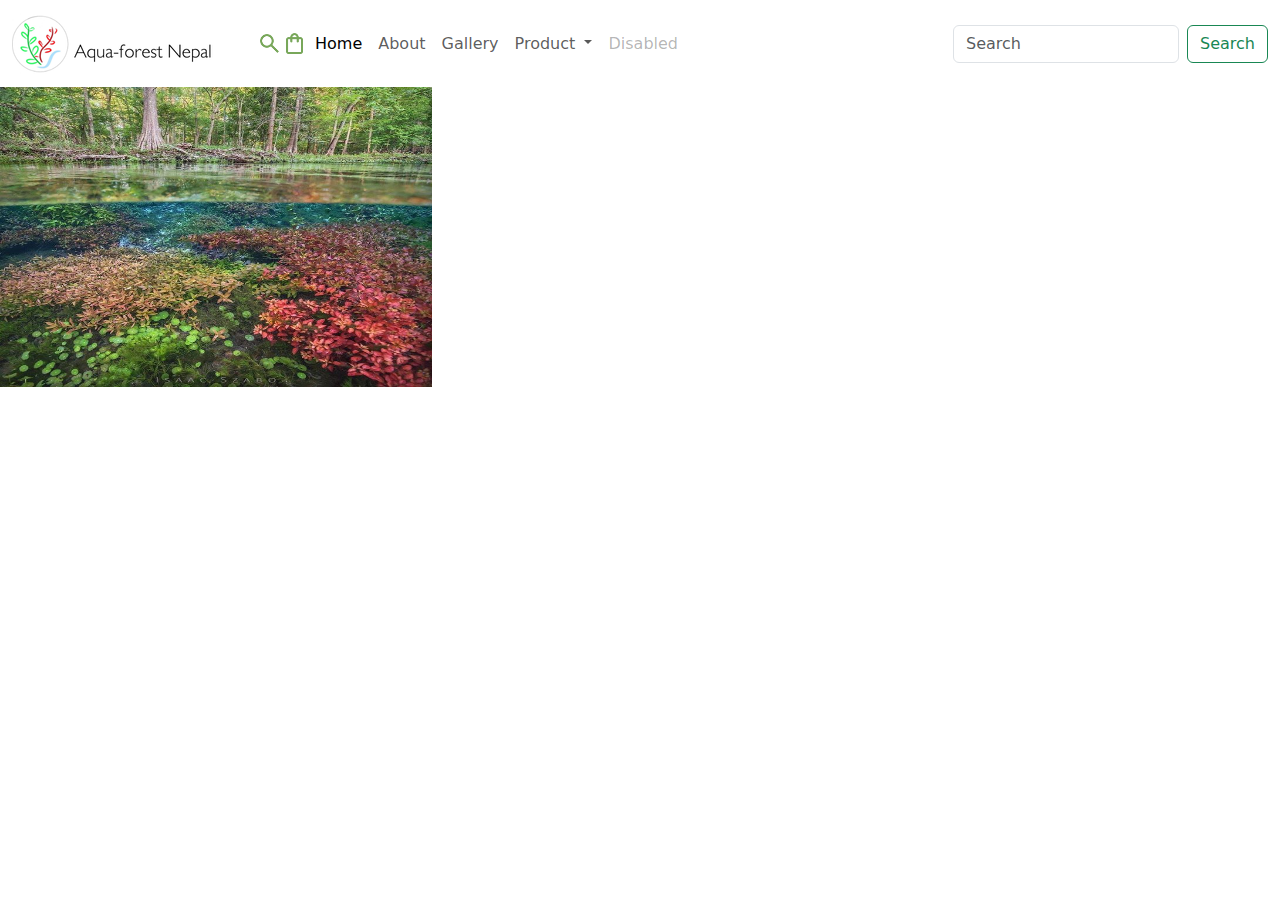
==== index.html @ c4454581 "Rename test2.html to index.html" ====
<!DOCTYPE html>
<html lang="en">
<head>
    <meta charset="UTF-8">
    <meta name="viewport" content="width=device-width, initial-scale=1.0">
    <link href="https://cdn.jsdelivr.net/npm/bootstrap@5.3.3/dist/css/bootstrap.min.css" rel="stylesheet" integrity="sha384-QWTKZyjpPEjISv5WaRU9OFeRpok6YctnYmDr5pNlyT2bRjXh0JMhjY6hW+ALEwIH" crossorigin="anonymous">
    <link rel="stylesheet" href="test.css">
    <title>Document</title>
</head>
<body>
    <nav class="navbar navbar-expand-lg bg-light-border-subtle">
        <div class="container-fluid">
          <a class="navbar-brand" href="#"><img src="Aqua-forest Nepal1.png" alt=""></a> <img src="search_24dp_FILL0_wght400_GRAD0_opsz24 (1).png" width="25px" height="25px"><img src="shopping_bag_24dp_FILL0_wght400_GRAD0_opsz24 (1).png" width="25px" height="25px">
          <button class="navbar-toggler" type="button" data-bs-toggle="collapse" data-bs-target="#navbarSupportedContent" aria-controls="navbarSupportedContent" aria-expanded="false" aria-label="Toggle navigation">
            <span class="navbar-toggler-icon"></span>
          </button>
          <div class="collapse navbar-collapse" id="navbarSupportedContent">
            <ul class="navbar-nav me-auto mb-2 mb-lg-0">
              <li class="nav-item">
                <a class="nav-link active" aria-current="page" href="#homr">Home</a>
              </li>
              <li class="nav-item">
                <a class="nav-link" href="#about">About</a>
              </li>
              <li class="nav-item">
                <a class="nav-link" href="#gallery">Gallery</a>
              </li>
              <li class="nav-item dropdown">
                <a class="nav-link dropdown-toggle" href="#" role="button" data-bs-toggle="dropdown" aria-expanded="false">
                  Product
                </a>
                <ul class="dropdown-menu">
                  <li><a class="dropdown-item" href="#">Aquatic Plant</a></li>
                  <li><hr class="dropdown-divider"></li>
                </ul>
              </li>
              <li class="nav-item">
                <a class="nav-link disabled" aria-disabled="true">Disabled</a>
              </li>
            </ul>
            <form class="d-flex" role="search">
              <input class="form-control me-2" type="search" placeholder="Search" aria-label="Search">
              <button class="btn btn-outline-success" type="submit">Search</button>
            </form>
          </div>
        </div>
      </nav>
      <div class="demo">
        <img src="IMG_5179.JPG" width="432px" height="300px">

      </div>



      <script src="https://cdn.jsdelivr.net/npm/bootstrap@5.3.3/dist/js/bootstrap.bundle.min.js" integrity="sha384-YvpcrYf0tY3lHB60NNkmXc5s9fDVZLESaAA55NDzOxhy9GkcIdslK1eN7N6jIeHz" crossorigin="anonymous"></script>

</body>
</html>
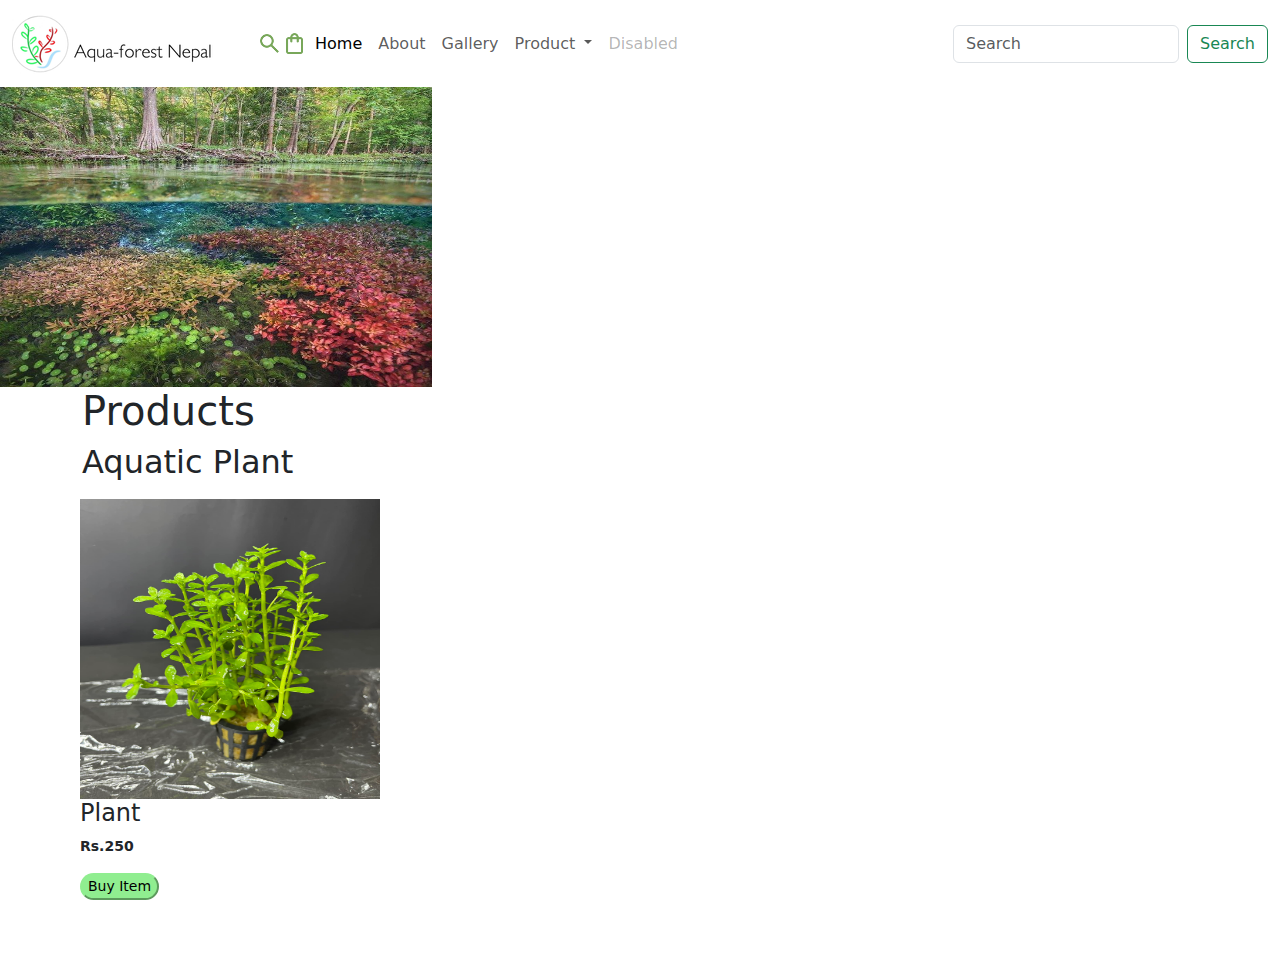
==== commit 2c3a93ff: "added product" ====
--- a/index.html
+++ b/index.html
@@ -4,7 +4,7 @@
     <meta charset="UTF-8">
     <meta name="viewport" content="width=device-width, initial-scale=1.0">
     <link href="https://cdn.jsdelivr.net/npm/bootstrap@5.3.3/dist/css/bootstrap.min.css" rel="stylesheet" integrity="sha384-QWTKZyjpPEjISv5WaRU9OFeRpok6YctnYmDr5pNlyT2bRjXh0JMhjY6hW+ALEwIH" crossorigin="anonymous">
-    <link rel="stylesheet" href="test.css">
+    <link rel="stylesheet" href="style.css">
     <title>Document</title>
 </head>
 <body>
@@ -30,7 +30,7 @@
                   Product
                 </a>
                 <ul class="dropdown-menu">
-                  <li><a class="dropdown-item" href="#">Aquatic Plant</a></li>
+                  <li><a class="dropdown-item" href="#Aquaticplant">Aquatic Plant</a></li>
                   <li><hr class="dropdown-divider"></li>
                 </ul>
               </li>
@@ -49,10 +49,25 @@
         <img src="IMG_5179.JPG" width="432px" height="300px">
 
       </div>
+        <div class="small container">
+          <h1>Products</h1>
+          <h2 id="Aquaticplant">Aquatic Plant</h2>
+          <div class="row">
+            <div class="col-4">
+              <img src="445081774_310677158752593_2530595415036787937_n.jpg" width="300px" height="300px">
+              <h4>Plant</h4>
+              <p><strong>Rs.250</strong></p>
+              <div class="product_btn">
+                <button>Buy Item</button>
+              </div>
+            </div>
+          </div>
+        </div>
+
 
 
 
       <script src="https://cdn.jsdelivr.net/npm/bootstrap@5.3.3/dist/js/bootstrap.bundle.min.js" integrity="sha384-YvpcrYf0tY3lHB60NNkmXc5s9fDVZLESaAA55NDzOxhy9GkcIdslK1eN7N6jIeHz" crossorigin="anonymous"></script>
 
 </body>
-</html>
+</html>--- a/style.css
+++ b/style.css
@@ -0,0 +1,25 @@
+.small-container{
+    max-width: 1080px;
+    margin: auto;
+    padding-left: 25px;
+    padding-right: 25px;
+    border: 2px;
+    border-radius: 1ex;
+    box-shadow: 0 12px 21px 9px;
+    border-color: black;
+}
+
+.col-4{
+    flex-basis: 25%;
+    padding: 10px;
+    min-width: 200px;
+    margin-bottom: 50px;
+}
+
+.product_btn button{
+    border-radius: 2ex;
+    background-color: lightgreen;
+    color: black;
+    border-color: lightgreen;
+
+}